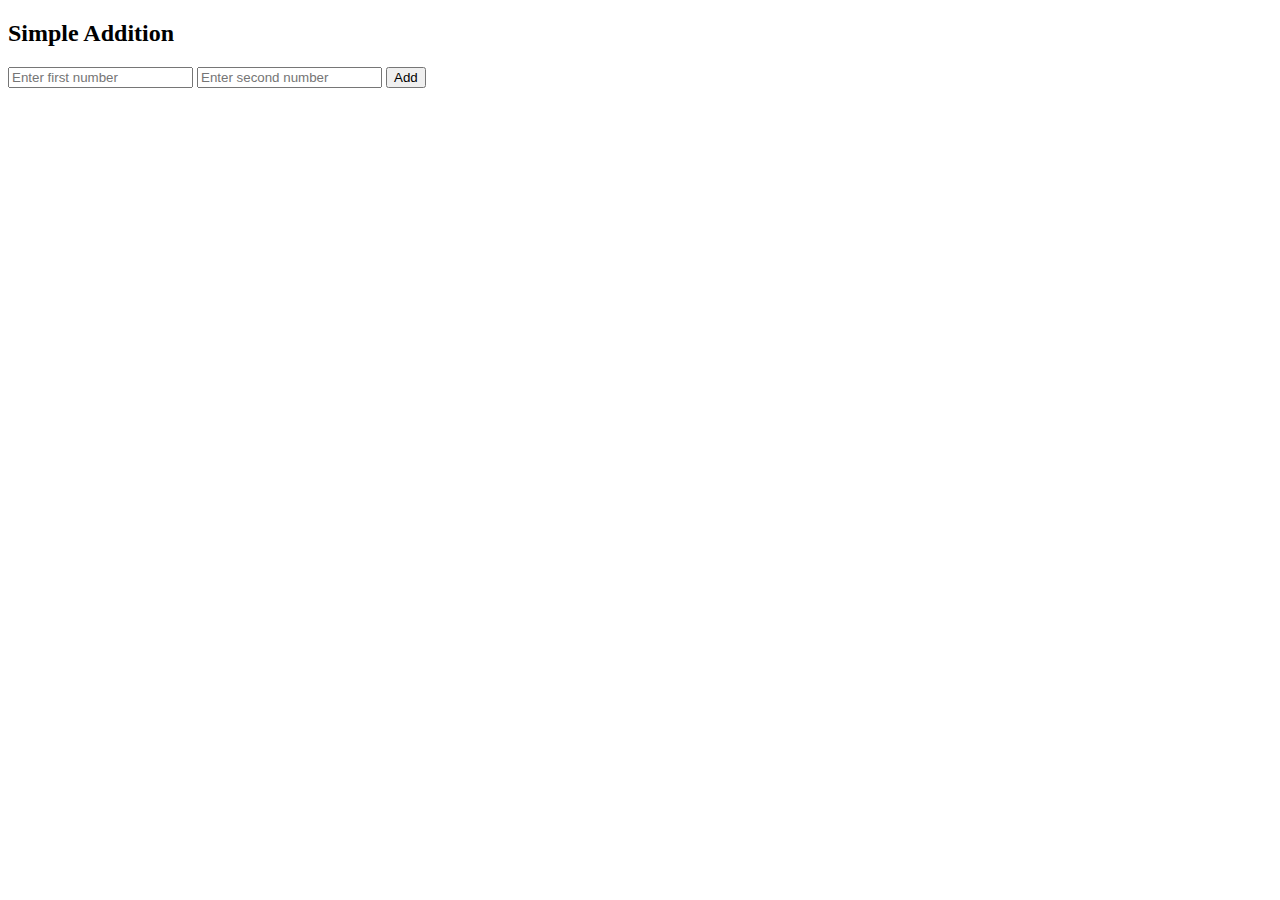
==== math.html @ 92a25f8f "1" ====
<!DOCTYPE html>
<html>
<head>
    <link rel="stylesheet" href="style.css">
    <title> Simple Addition </title>
</head>

<body>
<h2> Simple Addition </h2>
<input type="text" id="number1" placeholder="Enter first number">
<input type="text" id="number2" placeholder="Enter second number">
<button onclick="addNumbers()">Add</button>
<p id="result"></p>

<script src="math.js"></script>

</body>

</html>
---- style.css ----
@font-face {
    font-family:'custom';
    src: url(Darling.ttf);
}

@font-face {
    font-family:'caviar';
    src: url(CaviarDreams.ttf);
}

* {
    box-sizing: border-box;
    }

.navbar {
width:100%;
background-color: pink;
padding: 20px;
font-family: 'custom';
font-size: 30px;
}

.contents {
    font-family:"caviar";
}

nav ul{
    list-style-type: none;
    padding: 0;
}

.container-fluid {
    width: 100;
    background-color:rgb(255, 116, 169) ;
}

article {
    height: 100vh;
}

footer {
    background-image:linear-gradient(rgb(255, 116, 169), rgb(255, 200, 218));
    padding: 10px;
    text-align: center;
    color:rgb(255, 0, 119);
}
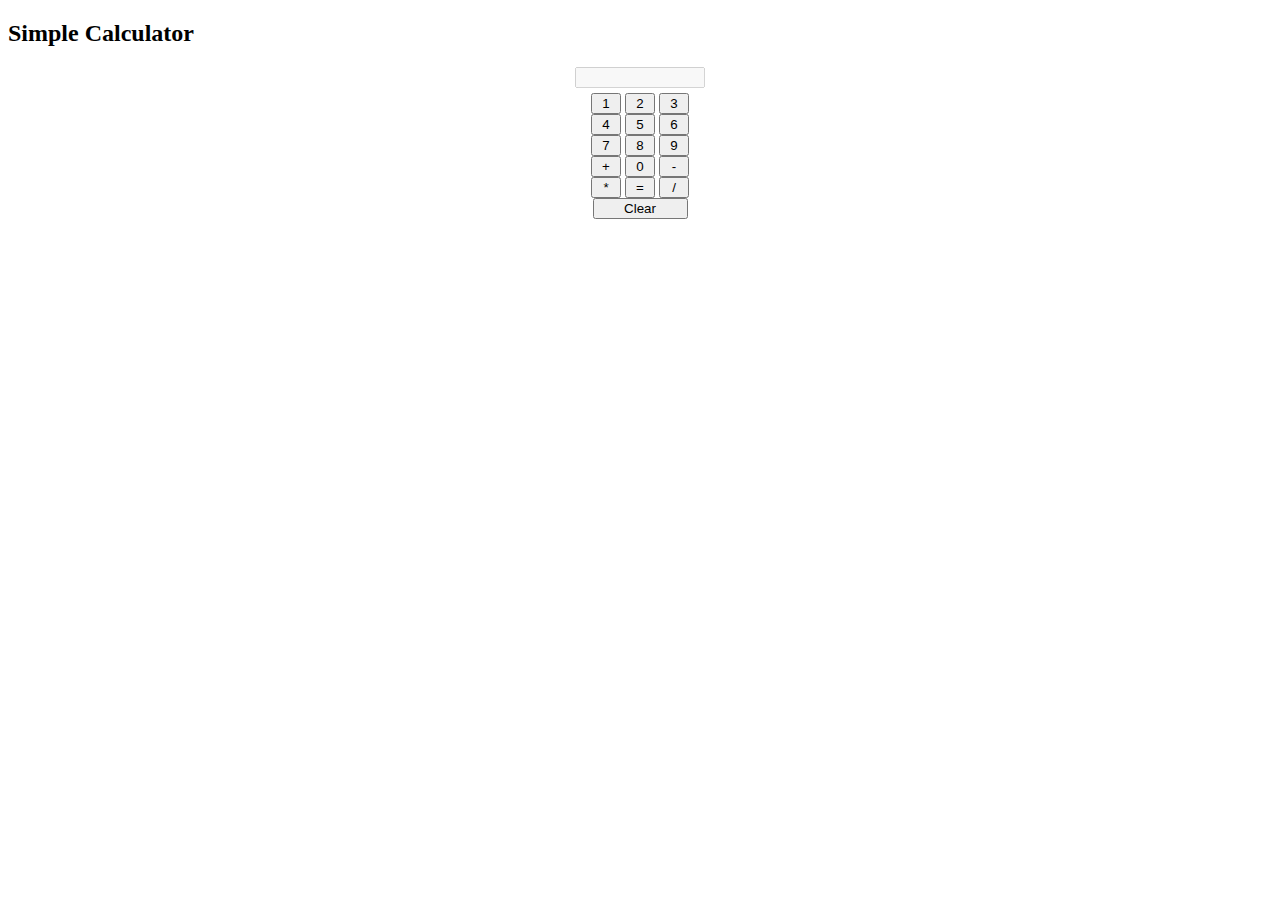
==== commit bc0db718: "Update math.html" ====
--- a/math.html
+++ b/math.html
@@ -6,11 +6,46 @@
 </head>
 
 <body>
-<h2> Simple Addition </h2>
-<input type="text" id="number1" placeholder="Enter first number">
-<input type="text" id="number2" placeholder="Enter second number">
-<button onclick="addNumbers()">Add</button>
-<p id="result"></p>
+<h2> Simple Calculator </h2>
+<div class="calculator" style="text-align: center; nargin-top: 100px;">
+    <div>
+        <input type="text" id="display" style="text-align: right; width: 130px; margin-bottom: 5px;" disabled>
+    </div>
+
+    <div>
+        <button onclick="input ('1')" style="width: 30px;">1</button>
+        <button onclick="input ('2')" style="width: 30px;">2</button>
+        <button onclick="input ('3')" style="width: 30px;">3</button>
+    </div>
+
+    <div>
+        <button onclick="input ('4')" style="width: 30px;">4</button>
+        <button onclick="input ('5')" style="width: 30px;">5</button>
+        <button onclick="input ('6')" style="width: 30px;">6</button>
+    </div>
+
+    <div>
+        <button onclick="input ('7')" style="width: 30px;">7</button>
+        <button onclick="input ('8')" style="width: 30px;">8</button>
+        <button onclick="input ('9')" style="width: 30px;">9</button>
+    </div>
+
+    <div>
+        <button onclick="setOperation ('+')" style="width: 30px;">+</button>
+        <button onclick="input ('0')" style="width: 30px;">0</button>
+        <button onclick="setOperation ('-')" style="width: 30px;">-</button>
+    </div>
+
+    <div>
+        <button onclick="setOperation ('*')" style="width: 30px;">*</button>
+        <button onclick="calculate ()" style="width: 30px;">=</button>
+        <button onclick="setOperation ('/')" style="width: 30px;">/</button>
+    </div>
+
+    <div>
+        <button onclick="clearDisplay ()" style="width: 95px;">Clear</button>
+    </div>
+</div>
 
 <script src="math.js"></script>
 
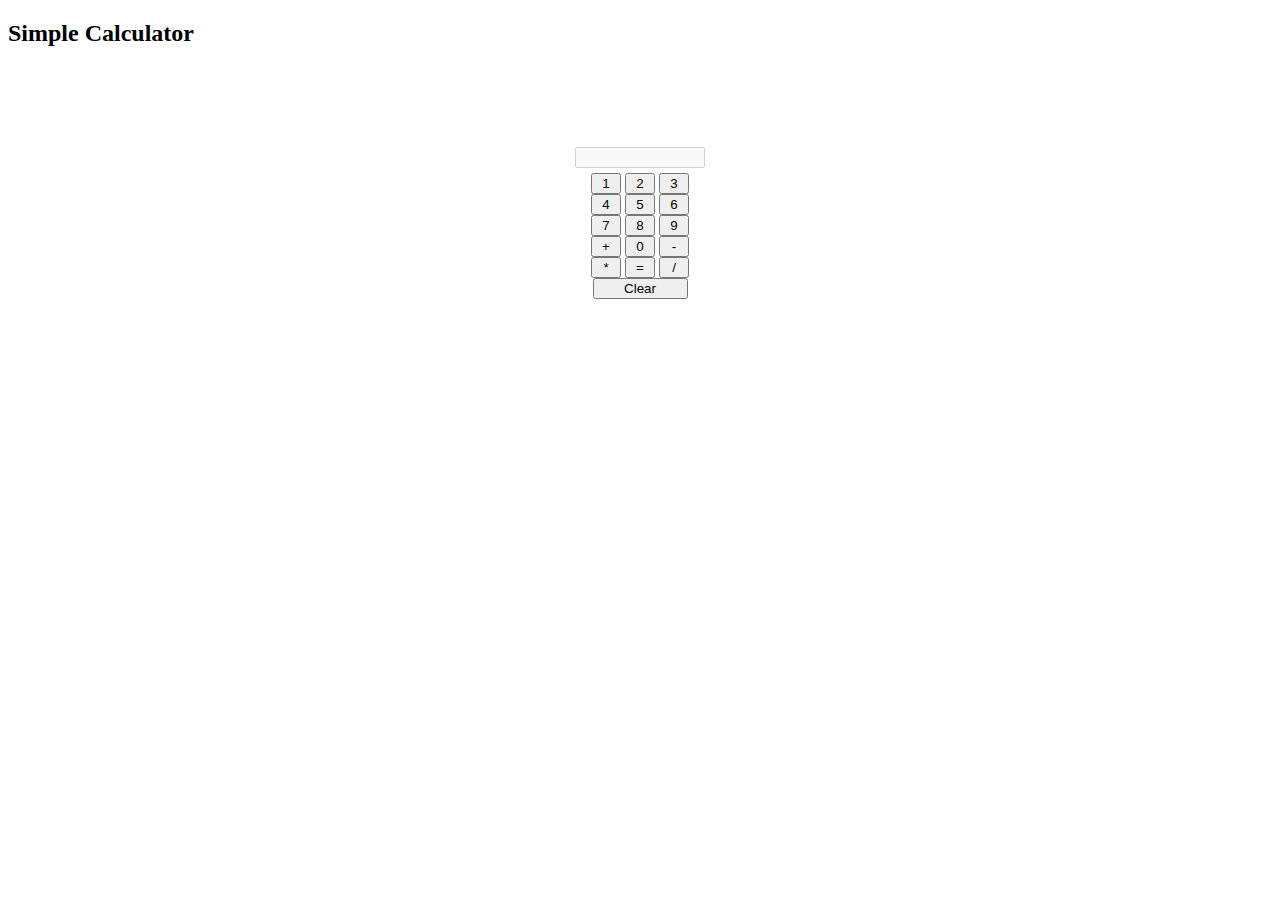
==== commit 427f7663: "aa" ====
--- a/math.html
+++ b/math.html
@@ -7,7 +7,7 @@
 
 <body>
 <h2> Simple Calculator </h2>
-<div class="calculator" style="text-align: center; nargin-top: 100px;">
+<div class="calculator" style="text-align: center; margin-top: 100px;">
     <div>
         <input type="text" id="display" style="text-align: right; width: 130px; margin-bottom: 5px;" disabled>
     </div>
